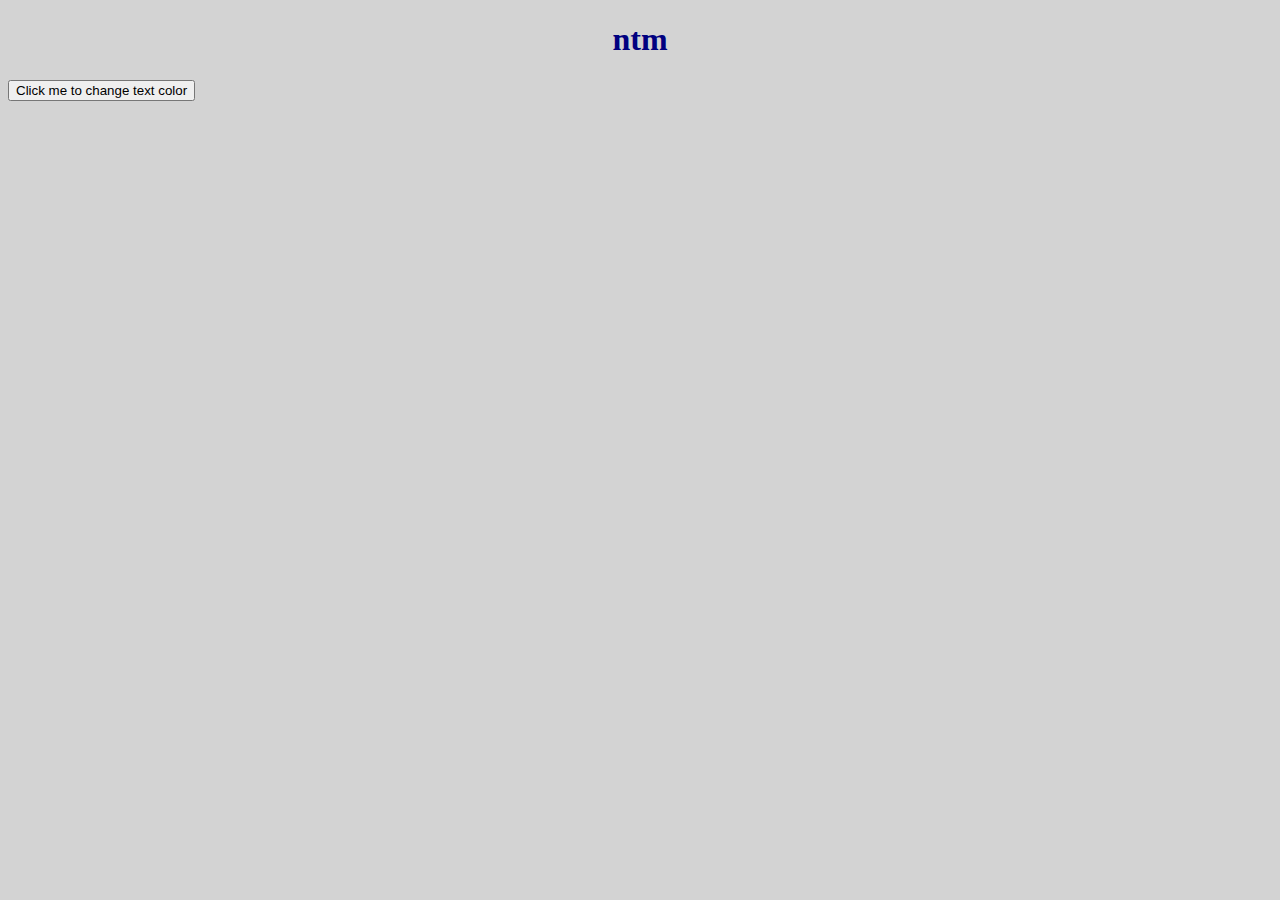
==== srcs/requirements/bonus/fdf/index.html @ 8884ac62 "Use bind mounts for static website because you're not a complete retard" ====
<!DOCTYPE html>
<html>
<head>
    <link rel="stylesheet" type="text/css" href="styles.css">
</head>
<body>
    <h1 id="welcome">ntm</h1>
    <button onclick="changeColor()">Click me to change text color</button>

    <script src="script.js"></script>
</body>
</html>
---- srcs/requirements/bonus/fdf/styles.css ----
body {
    background-color: lightgrey;
}

h1 {
    color: navy;
    text-align: center;
}
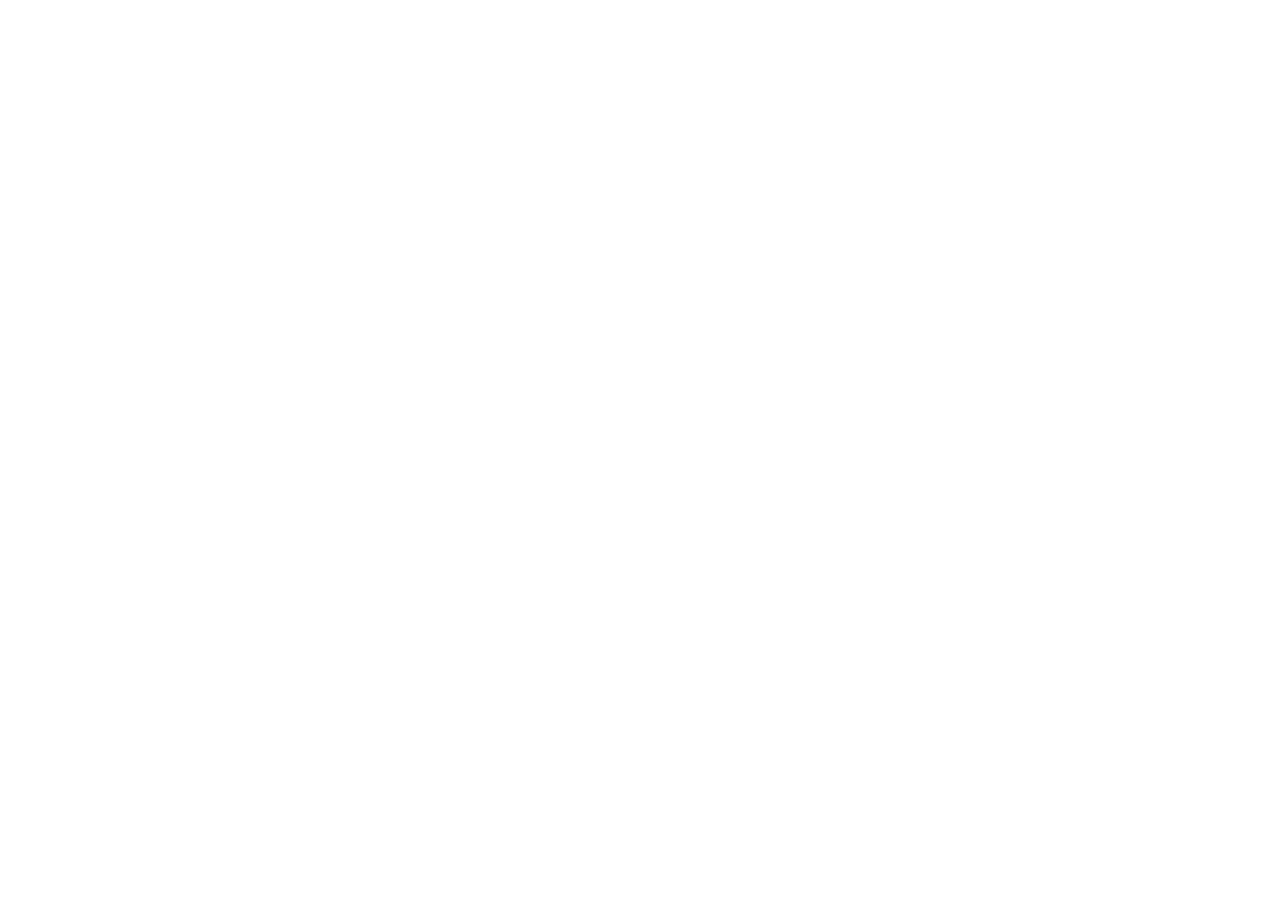
==== commit 4017af4b: "grid and prettierrc" ====
--- a/srcs/requirements/bonus/fdf/index.html
+++ b/srcs/requirements/bonus/fdf/index.html
@@ -1,12 +1,13 @@
 <!DOCTYPE html>
-<html>
-<head>
-    <link rel="stylesheet" type="text/css" href="styles.css">
-</head>
-<body>
-    <h1 id="welcome">ntm</h1>
-    <button onclick="changeColor()">Click me to change text color</button>
-
-    <script src="script.js"></script>
-</body>
+<html lang="en">
+	<head>
+		<script src="https://cdnjs.cloudflare.com/ajax/libs/p5.js/1.7.0/p5.js"></script>
+		<script src="https://cdnjs.cloudflare.com/ajax/libs/p5.js/1.7.0/addons/p5.sound.min.js"></script>
+		<link rel="stylesheet" type="text/css" href="style.css" />
+		<meta charset="utf-8" />
+	</head>
+	<body>
+		<main></main>
+		<script src="sketch.js"></script>
+	</body>
 </html>
